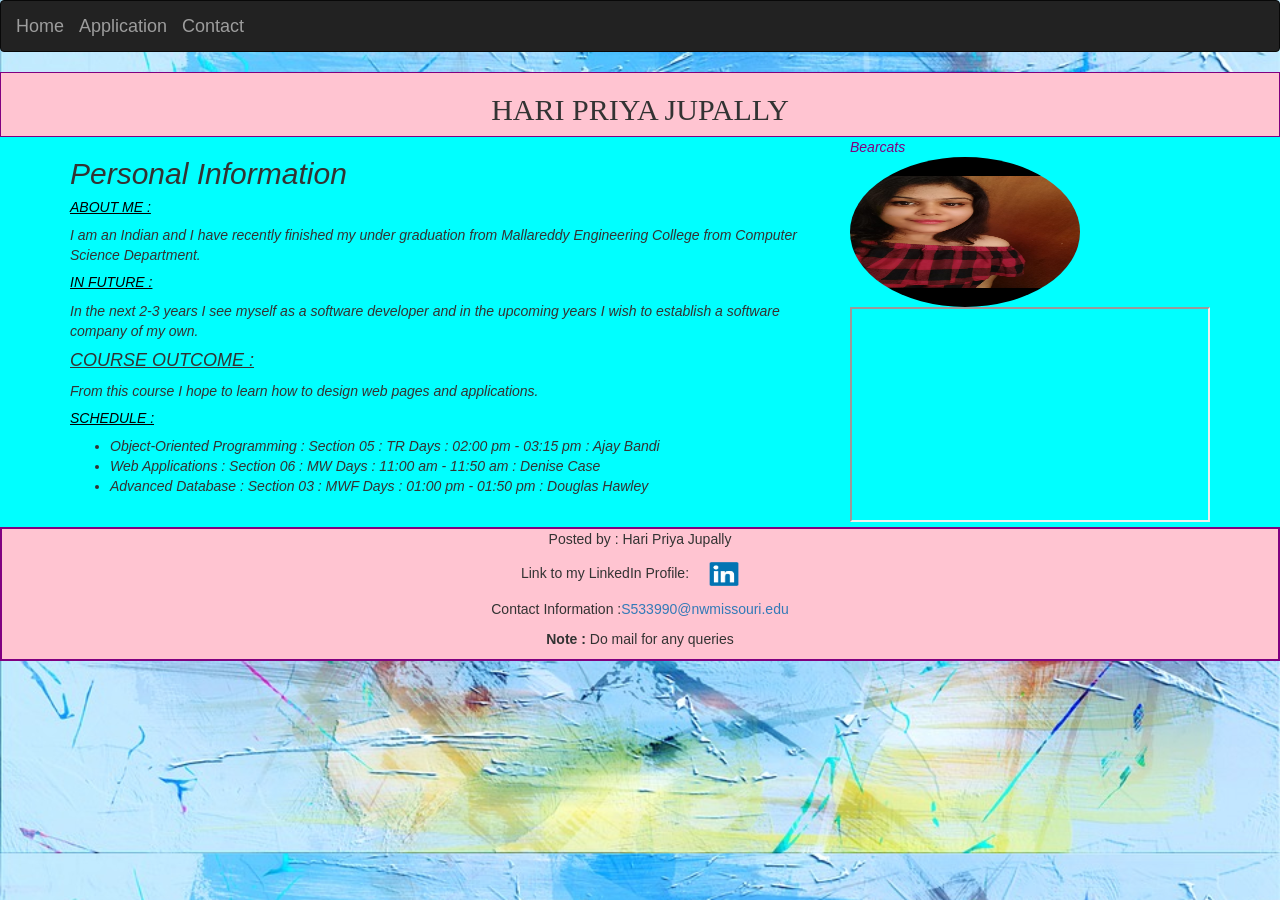
==== index.html @ 30e38df1 "Initial commit added all files" ====
<!doctype html>
<html lang="en">

<head>
  <meta charset="UTF-8">
  <meta name="description" content="">
  <meta name = "viewport" content="width=device-width, initial-scale=1">
  <title>About Me</title>
  <link rel="stylesheet" type="text/css" href="haripriya.css">
  <link rel="stylesheet" href="https://maxcdn.bootstrapcdn.com/bootstrap/3.3.7/css/bootstrap.min.css">
</head>

<body>

  <nav class="navbar navbar-inverse">
    <div class="container-fluid">
      <div class="navbar-header">
        <a class="navbar-brand" href="index.html">Home</a>
        <a class="navbar-brand" href="calculation.html">Application</a>
        <a class="navbar-brand" href="contact.html">Contact</a>
      </div>
    </div>
  </nav>
  <header>
    <h2>HARI PRIYA JUPALLY </h2>
  </header>
  <main>
    <article>
      <div class="container">
        <div class="row">
          <div class="col-sm-8">
            <h2>Personal Information </h2>
            <section>
              <h4 id="past-section"> <u> ABOUT ME : </u> </h4>
              <p>I am an Indian and I have recently finished my under graduation from Mallareddy Engineering College from Computer Science Department.</p>
            </section>
            <section>
              <h4 id="future-section"> <u> IN FUTURE : </u> </h4>
              <p>In the next 2-3 years I see myself as a software developer and in the upcoming years I wish to
                establish a
                software company of my own.</p>
            </section>
            <section>
              <h4> <u> COURSE OUTCOME : </u> </h4>
              <p>From this course I hope to learn how to design web pages and applications.</p>
            </section>
            <section>
              <h4 class="section-header"> <u> SCHEDULE : </u> </h4>
              <ul>
                <li> Object-Oriented Programming : Section 05 : TR Days : 02:00 pm - 03:15 pm : Ajay Bandi </li>
                <li> Web Applications : Section 06 : MW Days : 11:00 am - 11:50 am : Denise Case </li>
                <li> Advanced Database : Section 03 : MWF Days : 01:00 pm - 01:50 pm : Douglas Hawley </li>
              </ul>
            </section>
          </div>
          <div class="col-sm-4">
            <aside class="aside-header">Bearcats</aside>
            <img class="img-circle" width="230" height="150" src="Mypic.png"
              alt="Smiley face">
            <iframe src="https://www.youtube.com/embed/aJxhPMEDoz0" width = "360" height = "215" allowfullscreen></iframe>
          </div>
        </div>
      </div>
    </article>
  </main>
  <footer>
    <div class="container">
      <div class="row">
        <div class="col-sm-12">
          <p>Posted by : Hari Priya Jupally</p>
          <p>Link to my LinkedIn Profile:<a href="https://www.linkedin.com/in/hari-priya-rao-jupally-58501a11b/"><img width="70" height="30" src="linkedin.png" alt="Linked In"></a></p>
          <p>Contact Information :<a href="S533990@nwmissouri.edu">S533990@nwmissouri.edu</a></p>
          <p><strong>Note :</strong> Do mail for any queries </p>
        </div>
      </div>
    </div>
  </footer>

  <script src="https://ajax.googleapis.com/ajax/libs/jquery/3.3.1/jquery.min.js"></script>
  <script src="https://maxcdn.bootstrapcdn.com/bootstrap/3.3.7/js/bootstrap.min.js"></script>
</body>

</html>
---- haripriya.css ----
article
{
	background-color : #00ffff;
	text-align : left;
	font-style : italic;
	font-size : 100%;
}
header
{
	background-color : #ffc4d1;
	border: 1px solid purple;
	text-align : center;
	font-family : bold;
	font-size : 100%;
}
footer{
	clear: both;
    background-color : #ffc4d1;
	border: 2px solid purple;
	text-align : center;
	font-size : 100%;
}
#past-section{
	color: black;
	font-size : 100%;
}
#future-section{
	color: black;
	font-size : 100%;
}
.section-header{
	color: black;
	font-size : 100%;
}
.aside-header{
	color: purple;
	font-size : 100%;
}
#active {
    background-color: #4CAF50;
}
.center
{
	text-align:center;
}
li a:hover:not(.active) {
    background-color: #111;
}
body{
	background-color: #00ffff;
	text-align: center;
	background-image: url("pexel.jpg");
	background-size: 100%;
}
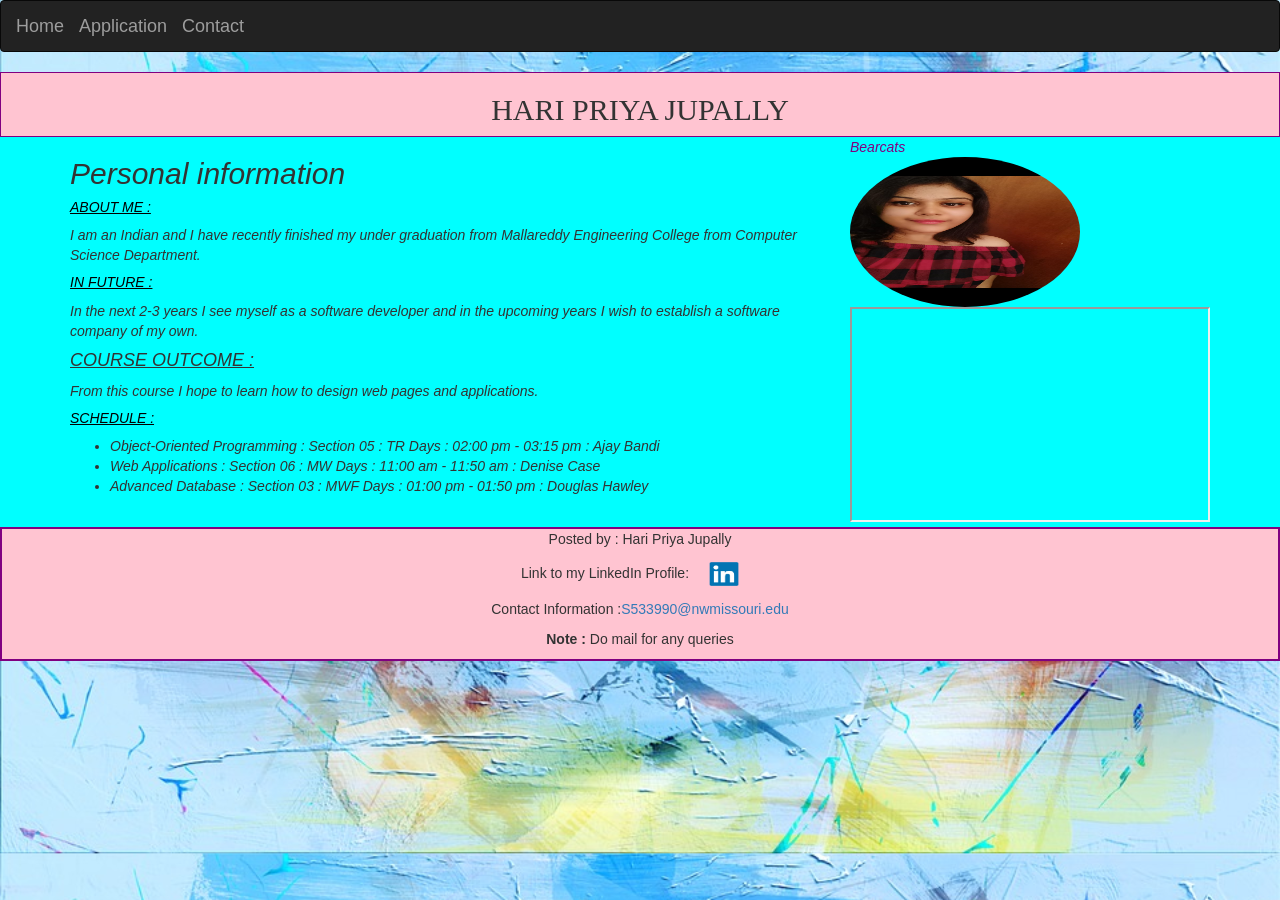
==== commit 90acfdac: "final commit" ====
--- a/index.html
+++ b/index.html
@@ -29,7 +29,7 @@
       <div class="container">
         <div class="row">
           <div class="col-sm-8">
-            <h2>Personal Information </h2>
+            <h2>Personal information </h2>
             <section>
               <h4 id="past-section"> <u> ABOUT ME : </u> </h4>
               <p>I am an Indian and I have recently finished my under graduation from Mallareddy Engineering College from Computer Science Department.</p>
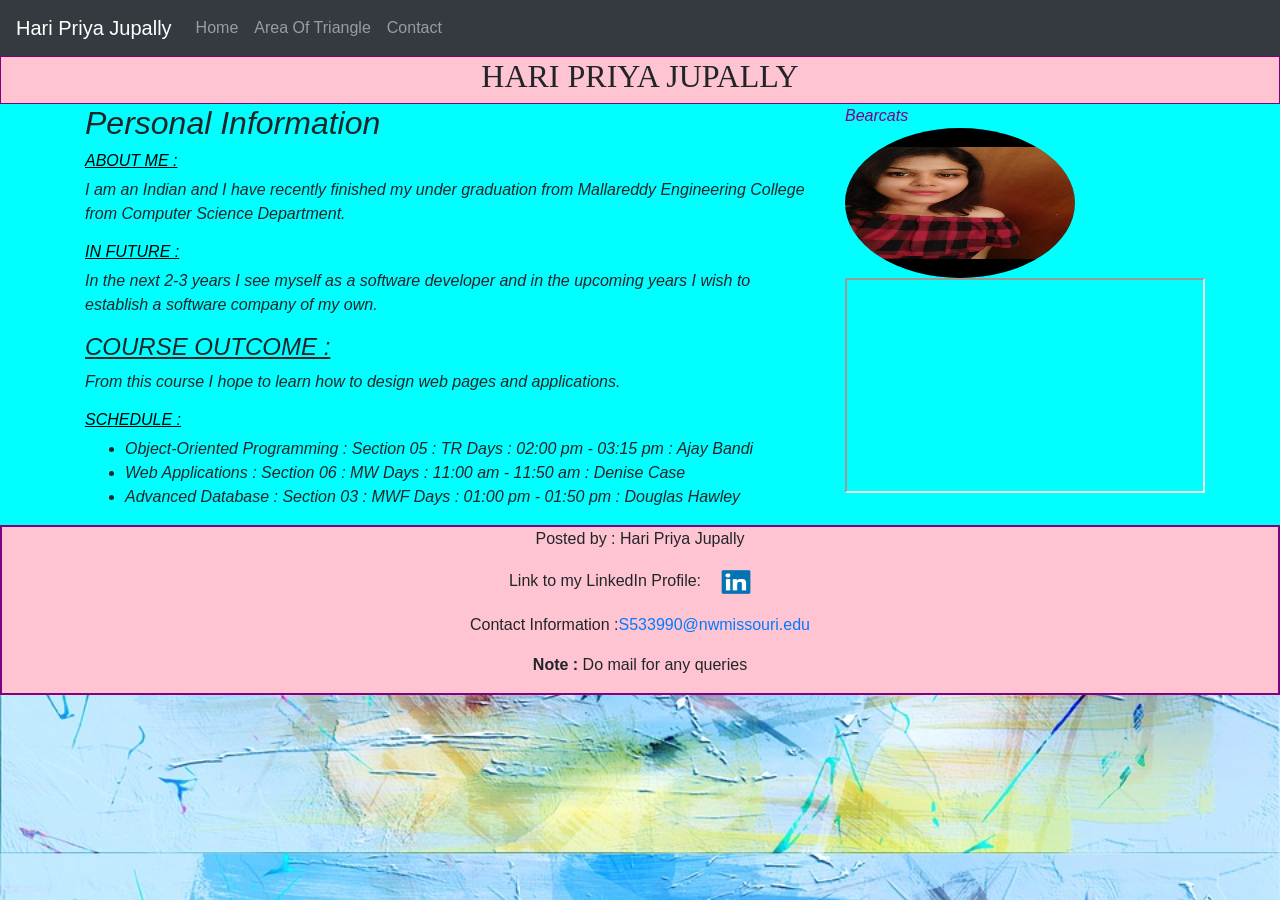
==== commit 97b1cba2: "final commit" ====
--- a/index.html
+++ b/index.html
@@ -7,20 +7,30 @@
   <meta name = "viewport" content="width=device-width, initial-scale=1">
   <title>About Me</title>
   <link rel="stylesheet" type="text/css" href="haripriya.css">
-  <link rel="stylesheet" href="https://maxcdn.bootstrapcdn.com/bootstrap/3.3.7/css/bootstrap.min.css">
+  <link rel="stylesheet" href="https://stackpath.bootstrapcdn.com/bootstrap/4.1.3/css/bootstrap.min.css" integrity="sha384-MCw98/SFnGE8fJT3GXwEOngsV7Zt27NXFoaoApmYm81iuXoPkFOJwJ8ERdknLPMO" crossorigin="anonymous">
 </head>
 
 <body>
 
-  <nav class="navbar navbar-inverse">
-    <div class="container-fluid">
-      <div class="navbar-header">
-        <a class="navbar-brand" href="index.html">Home</a>
-        <a class="navbar-brand" href="calculation.html">Application</a>
-        <a class="navbar-brand" href="contact.html">Contact</a>
-      </div>
-    </div>
-  </nav>
+    <nav class="navbar navbar-expand-lg navbar-dark bg-dark">
+        <a class="navbar-brand" href="#">Hari Priya Jupally</a>
+        <button class="navbar-toggler" type="button" data-toggle="collapse" data-target="#navbarNav" aria-controls="navbarNav" aria-expanded="false" aria-label="Toggle navigation">
+          <span class="navbar-toggler-icon"></span>
+        </button>
+        <div class="collapse navbar-collapse" id="navbarNav">
+          <ul class="navbar-nav">
+            <li class="nav-item">
+              <a class="nav-link" href="index.html">Home <span class="sr-only">(current)</span></a>
+            </li>
+            <li class="nav-item">
+              <a class="nav-link" href="calculation.html">Area Of Triangle</a>
+            </li>
+            <li class="nav-item">
+              <a class="nav-link" href="contact.html">Contact</a>
+            </li>
+          </ul>
+        </div>
+      </nav>
   <header>
     <h2>HARI PRIYA JUPALLY </h2>
   </header>
@@ -29,7 +39,7 @@
       <div class="container">
         <div class="row">
           <div class="col-sm-8">
-            <h2>Personal information </h2>
+            <h2>Personal Information </h2>
             <section>
               <h4 id="past-section"> <u> ABOUT ME : </u> </h4>
               <p>I am an Indian and I have recently finished my under graduation from Mallareddy Engineering College from Computer Science Department.</p>
@@ -55,7 +65,7 @@
           </div>
           <div class="col-sm-4">
             <aside class="aside-header">Bearcats</aside>
-            <img class="img-circle" width="230" height="150" src="Mypic.png"
+            <img class="rounded-circle" width="230" height="150" src="Mypic.png"
               alt="Smiley face">
             <iframe src="https://www.youtube.com/embed/aJxhPMEDoz0" width = "360" height = "215" allowfullscreen></iframe>
           </div>
@@ -76,8 +86,9 @@
     </div>
   </footer>
 
-  <script src="https://ajax.googleapis.com/ajax/libs/jquery/3.3.1/jquery.min.js"></script>
-  <script src="https://maxcdn.bootstrapcdn.com/bootstrap/3.3.7/js/bootstrap.min.js"></script>
+<script src="https://code.jquery.com/jquery-3.3.1.slim.min.js" integrity="sha384-q8i/X+965DzO0rT7abK41JStQIAqVgRVzpbzo5smXKp4YfRvH+8abtTE1Pi6jizo" crossorigin="anonymous"></script>
+<script src="https://cdnjs.cloudflare.com/ajax/libs/popper.js/1.14.3/umd/popper.min.js" integrity="sha384-ZMP7rVo3mIykV+2+9J3UJ46jBk0WLaUAdn689aCwoqbBJiSnjAK/l8WvCWPIPm49" crossorigin="anonymous"></script>
+<script src="https://stackpath.bootstrapcdn.com/bootstrap/4.1.3/js/bootstrap.min.js" integrity="sha384-ChfqqxuZUCnJSK3+MXmPNIyE6ZbWh2IMqE241rYiqJxyMiZ6OW/JmZQ5stwEULTy" crossorigin="anonymous"></script>
 </body>
 
 </html>
